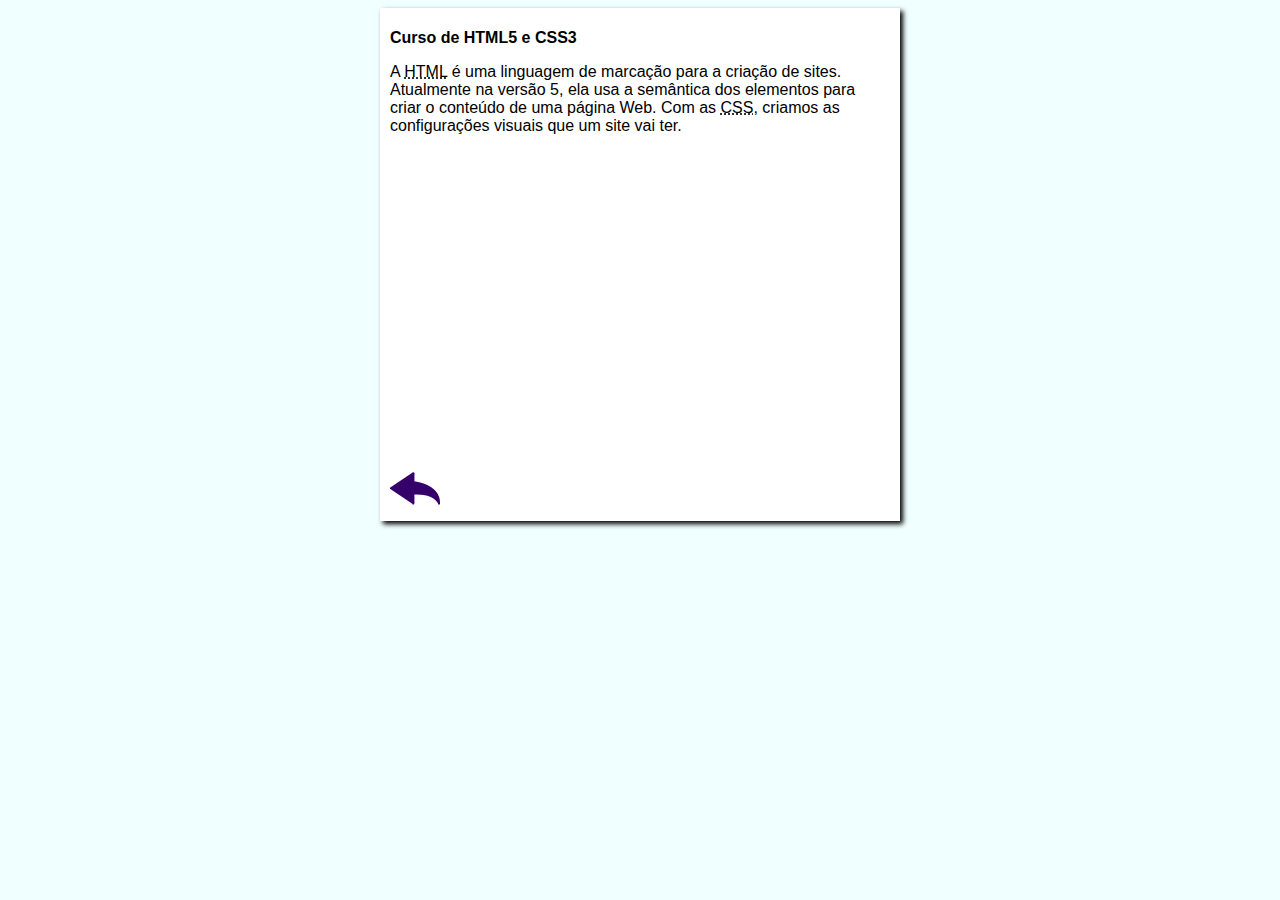
==== curso-html.html @ c9a93e3e "inserindo link" ====
<!DOCTYPE html>
<html lang="pt-br">
<head>
    <meta charset="UTF-8">
    <meta name="viewport" content="width=device-width, initial-scale=1.0">
    <title>Curso de HTML</title>
    <link rel="stylesheet" href="estilos/style.css">
</head>
<body>
    <main>
        <header>
            <h1>Curso de HTML5 e CSS3</h1>
        </header>
        <article>
            <p>A <abbr title="HyperText Markup Language">HTML</abbr> é uma linguagem de marcação para a criação de sites. Atualmente na versão 5, ela usa a semântica dos elementos para criar o conteúdo de uma página Web. Com as <abbr title="Cascading Style Sheets">CSS</abbr>, criamos as configurações visuais que um site vai ter.</p>

            <iframe width="560" height="315" src="https://www.youtube.com/embed/riSVzwlSnhw" frameborder="0" allow="accelerometer; autoplay; encrypted-media; gyroscope; picture-in-picture" allowfullscreen></iframe>

            <a href="index.html"><img src="imagens/btn-back.png" alt="Voltar"></a>
            
        </article>
    </main>
</body>
</html>
---- estilos/style.css ----
* {
    font-family: Arial, Helvetica, sans-serif;
    font-size: 16px;
}

body {
    background-color: azure;

}

main {
    background-color: rgb(255, 255, 255);
    width: 500px;
    margin: auto;
    padding: 10px;
    box-shadow: 3px 3px 5px black;

}
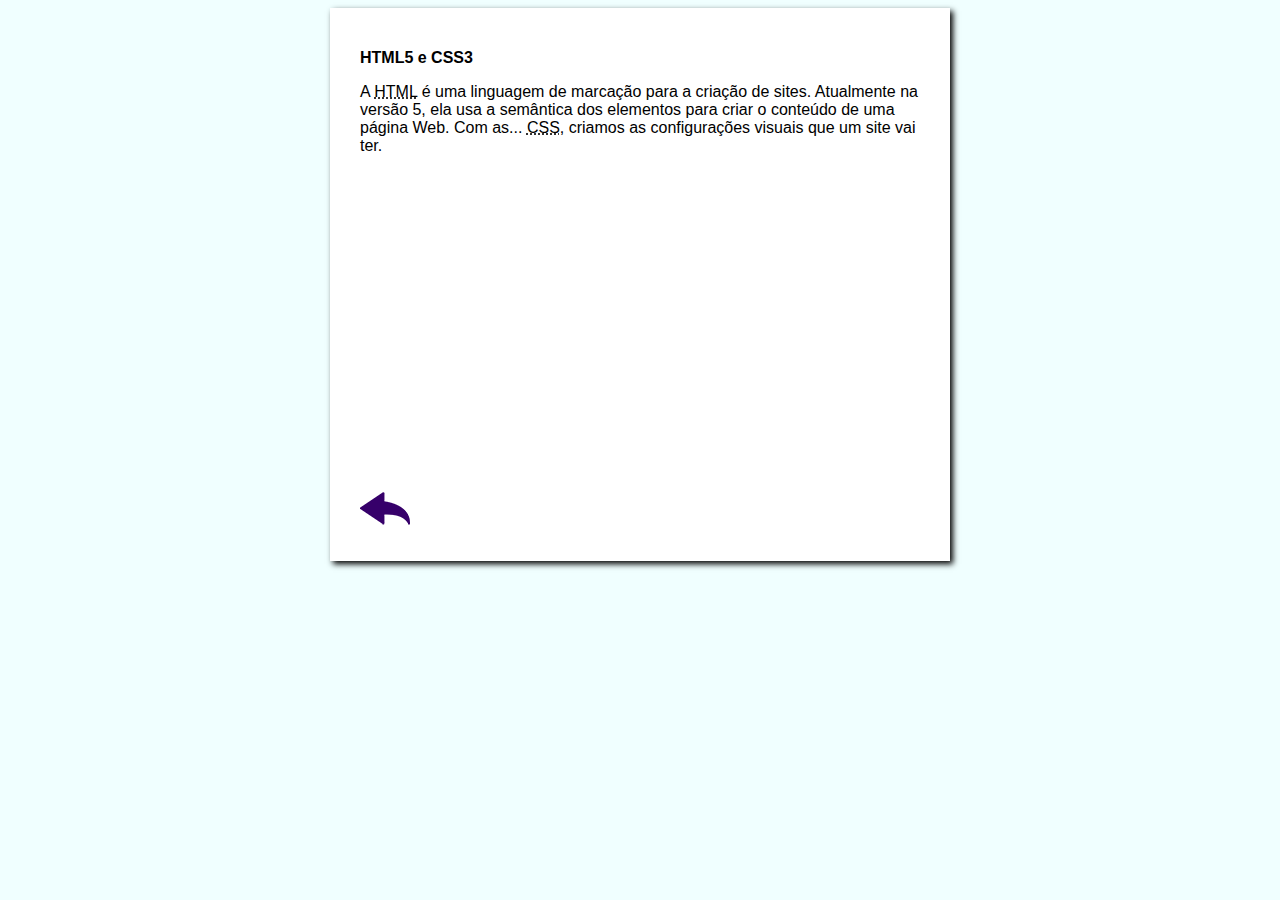
==== commit 8b706885: "Update curso-html.html" ====
--- a/curso-html.html
+++ b/curso-html.html
@@ -9,10 +9,10 @@
 <body>
     <main>
         <header>
-            <h1>Curso de HTML5 e CSS3</h1>
+            <h1>HTML5 e CSS3</h1>
         </header>
         <article>
-            <p>A <abbr title="HyperText Markup Language">HTML</abbr> é uma linguagem de marcação para a criação de sites. Atualmente na versão 5, ela usa a semântica dos elementos para criar o conteúdo de uma página Web. Com as <abbr title="Cascading Style Sheets">CSS</abbr>, criamos as configurações visuais que um site vai ter.</p>
+            <p>A <abbr title="HyperText Markup Language">HTML</abbr> é uma linguagem de marcação para a criação de sites. Atualmente na versão 5, ela usa a semântica dos elementos para criar o conteúdo de uma página Web. Com as... <abbr title="Cascading Style Sheets">CSS</abbr>, criamos as configurações visuais que um site vai ter.</p>
 
             <iframe width="560" height="315" src="https://www.youtube.com/embed/riSVzwlSnhw" frameborder="0" allow="accelerometer; autoplay; encrypted-media; gyroscope; picture-in-picture" allowfullscreen></iframe>
 
--- a/estilos/style.css
+++ b/estilos/style.css
@@ -7,12 +7,14 @@
     background-color: azure;
 
 }
-
+img.lado {
+    float: right
+}
 main {
     background-color: rgb(255, 255, 255);
-    width: 500px;
+    width: 560px;
     margin: auto;
-    padding: 10px;
-    box-shadow: 3px 3px 5px black;
+    padding: 30px;
+    box-shadow: 3px 3px 6px black;
 
 }